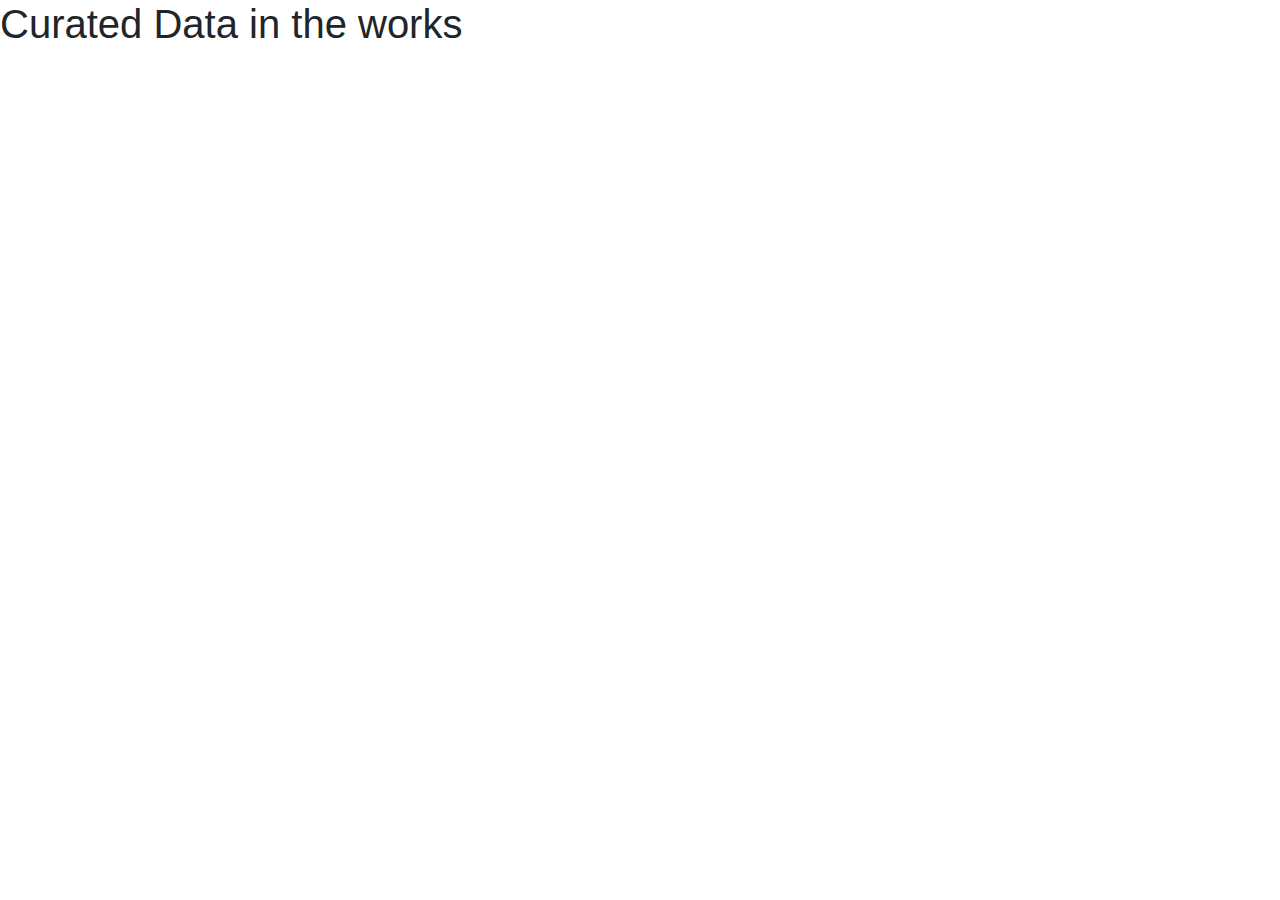
==== index.html @ f778c47b "publishing repository" ====
<!DOCTYPE html>

<html>
<head>
<meta http-equiv="Content-Type" content="text/html; charset=UTF-8">
<title>navigation</title>

<!-- Latest compiled and minified CSS -->
<link rel="stylesheet" href="https://maxcdn.bootstrapcdn.com/bootstrap/4.4.1/css/bootstrap.min.css">

<!-- jQuery library -->
<script src="https://ajax.googleapis.com/ajax/libs/jquery/3.4.1/jquery.min.js"></script>

<!-- Popper JS -->
<script src="https://cdnjs.cloudflare.com/ajax/libs/popper.js/1.16.0/umd/popper.min.js"></script>

<!-- Latest compiled JavaScript -->
<script src="https://maxcdn.bootstrapcdn.com/bootstrap/4.4.1/js/bootstrap.min.js"></script>


</head>

  <body>
      <h1> Curated Data in the works </h1>
  </body>

</html>
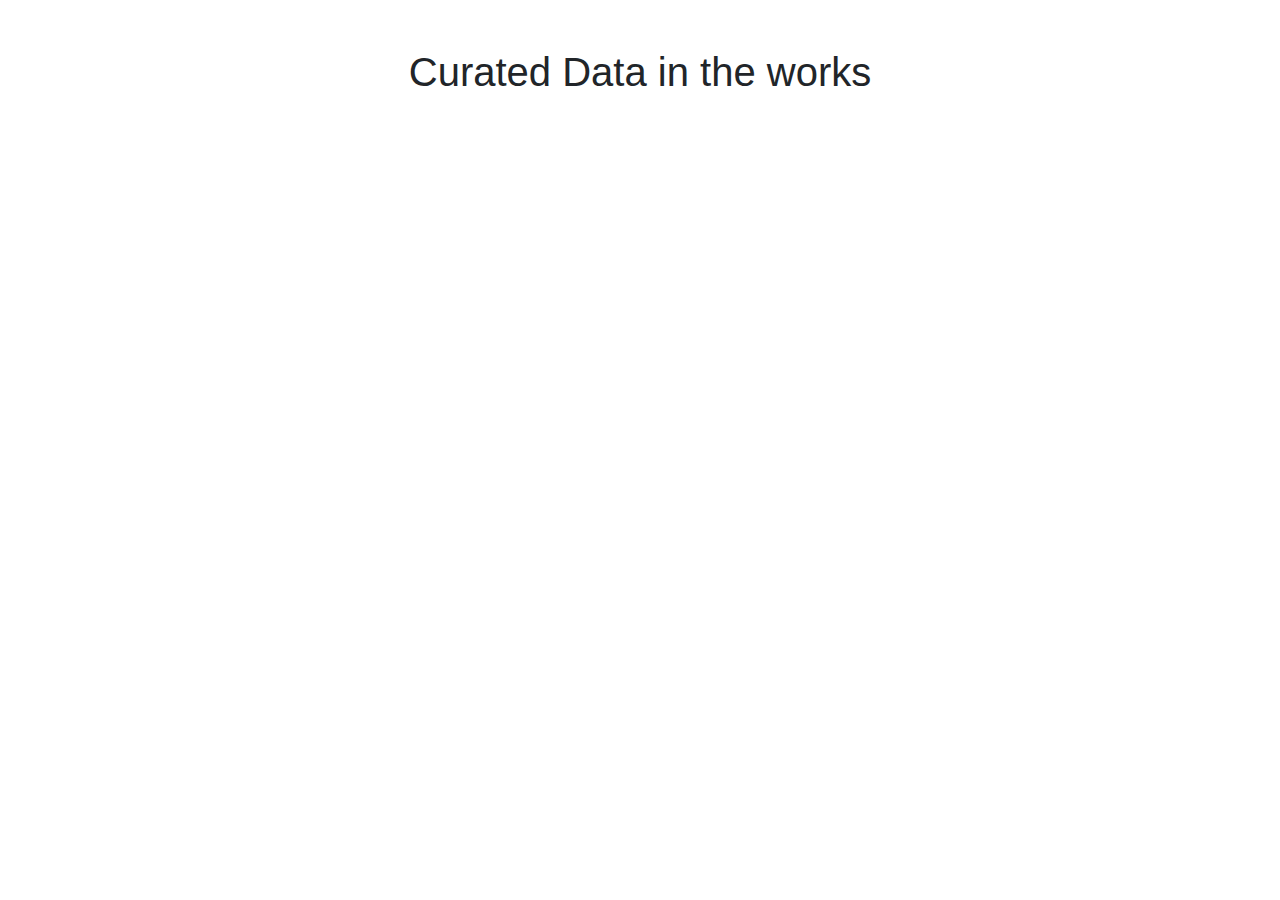
==== commit 68f202ba: "up2" ====
--- a/index.html
+++ b/index.html
@@ -21,7 +21,10 @@
 </head>
 
   <body>
+      <center>
+        <br><br>
       <h1> Curated Data in the works </h1>
+      </center>
   </body>
 
 </html>
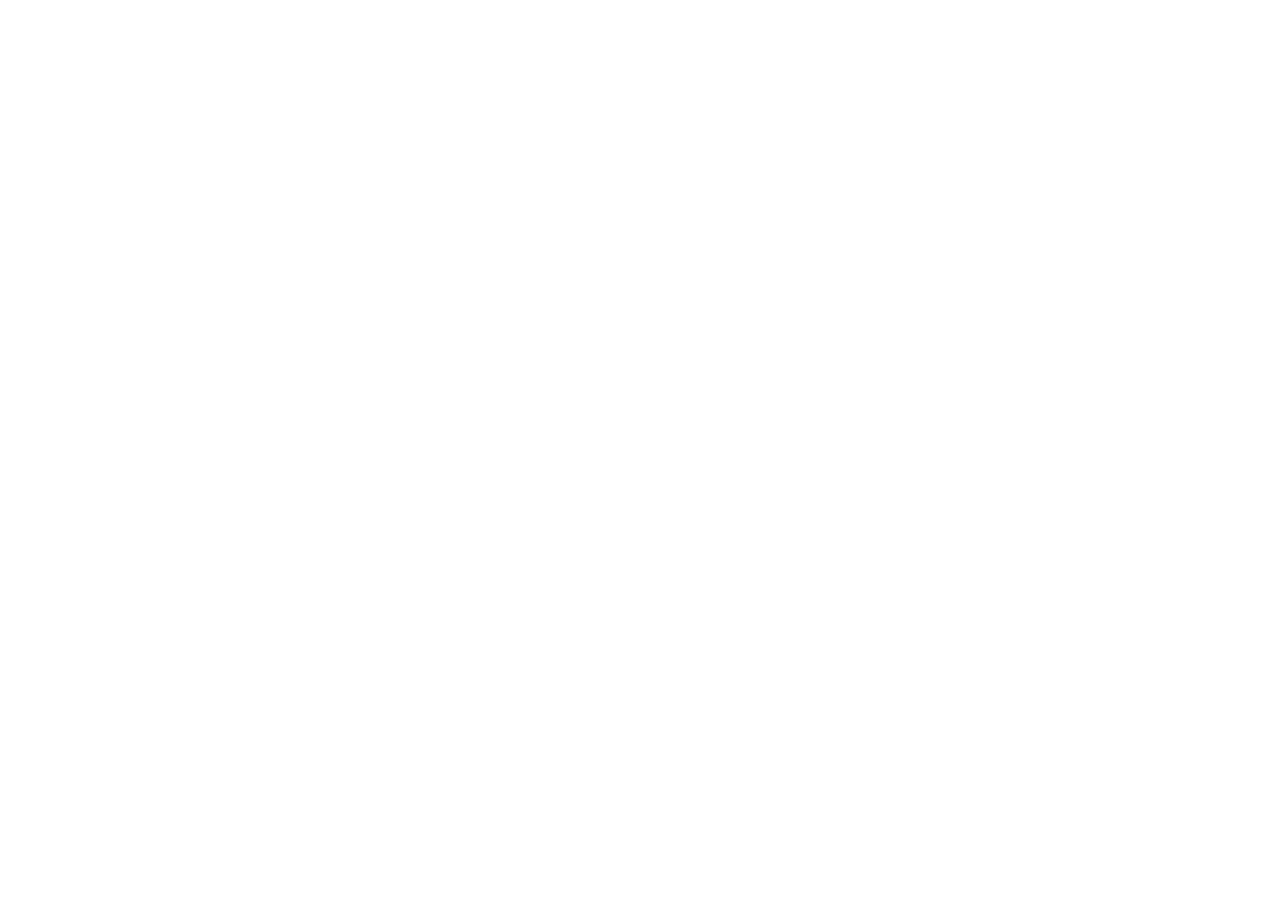
==== commit ee8d235b: "import p5js" ====
--- a/index.html
+++ b/index.html
@@ -1,30 +1,15 @@
-<!DOCTYPE html>
+<!DOCTYPE html><html lang="en"><head>
+    <script src="p5.js"></script>
+    <script src="p5.sound.min.js"></script>
+    <link rel="stylesheet" type="text/css" href="style.css">
+    <meta charset="utf-8">
 
-<html>
-<head>
-<meta http-equiv="Content-Type" content="text/html; charset=UTF-8">
-<title>navigation</title>
+  </head>
+  <body>
+    <script src="Vehicle.js"></script>
+    <script src="Star.js"></script>
+    <script src="sketch.js"></script>
+    
+  
 
-<!-- Latest compiled and minified CSS -->
-<link rel="stylesheet" href="https://maxcdn.bootstrapcdn.com/bootstrap/4.4.1/css/bootstrap.min.css">
-
-<!-- jQuery library -->
-<script src="https://ajax.googleapis.com/ajax/libs/jquery/3.4.1/jquery.min.js"></script>
-
-<!-- Popper JS -->
-<script src="https://cdnjs.cloudflare.com/ajax/libs/popper.js/1.16.0/umd/popper.min.js"></script>
-
-<!-- Latest compiled JavaScript -->
-<script src="https://maxcdn.bootstrapcdn.com/bootstrap/4.4.1/js/bootstrap.min.js"></script>
-
-
-</head>
-
-  <body>
-      <center>
-        <br><br>
-      <h1> Curated Data in the works </h1>
-      </center>
-  </body>
-
-</html>
+</body></html>--- a/style.css
+++ b/style.css
@@ -0,0 +1,7 @@
+html, body {
+  margin: 0;
+  padding: 0;
+}
+canvas {
+  display: block;
+}
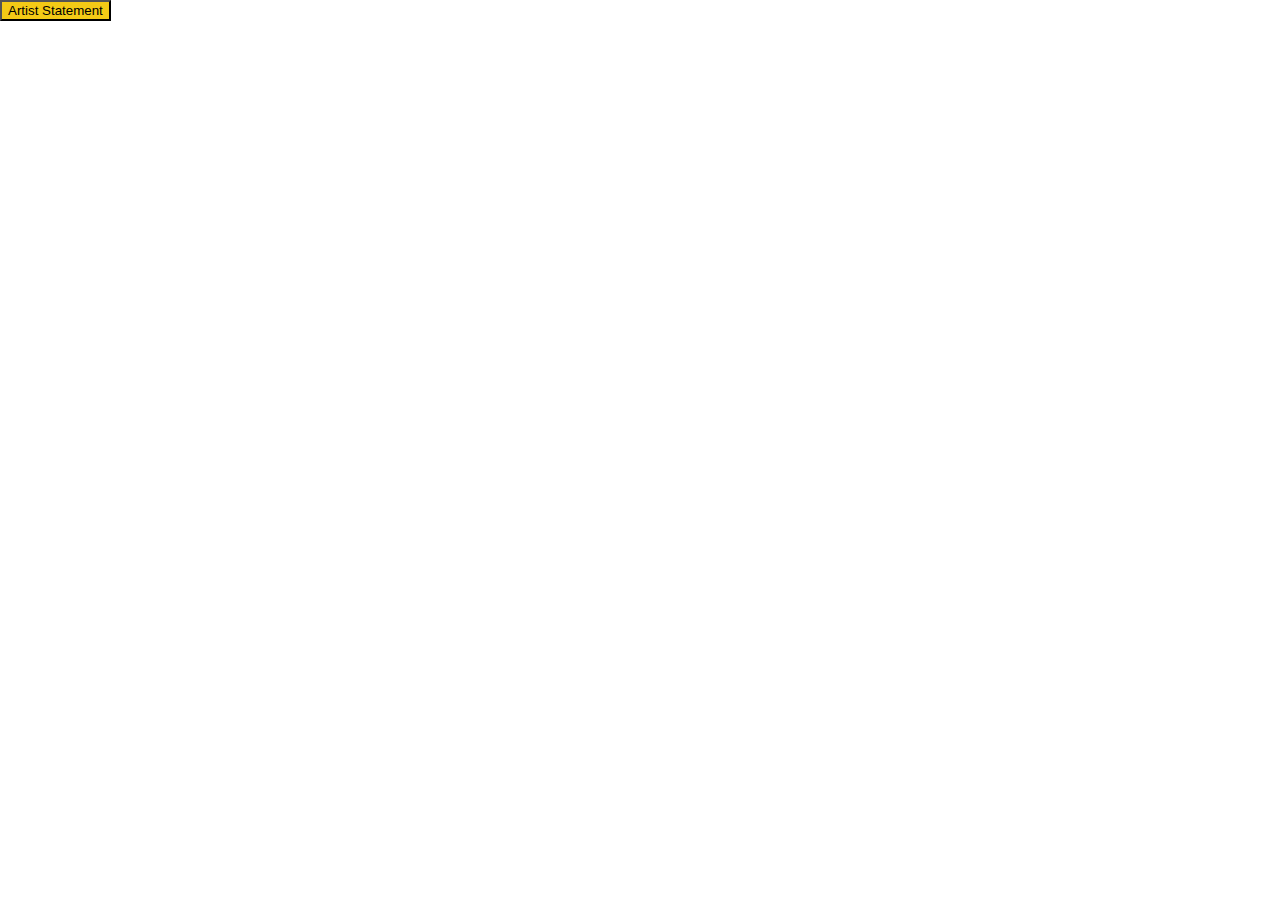
==== commit 9db40ee4: "figuring out button" ====
--- a/index.html
+++ b/index.html
@@ -1,15 +1,24 @@
-<!DOCTYPE html><html lang="en"><head>
-    <script src="p5.js"></script>
-    <script src="p5.sound.min.js"></script>
-    <link rel="stylesheet" type="text/css" href="style.css">
-    <meta charset="utf-8">
+<!DOCTYPE html>
+<html lang="en">
 
-  </head>
-  <body>
-    <script src="Vehicle.js"></script>
-    <script src="Star.js"></script>
-    <script src="sketch.js"></script>
-    
-  
+<head>
+  <script src="p5.js"></script>
+  <script src="p5.sound.min.js"></script>
+  <link rel="stylesheet" type="text/css" href="style.css">
+  <meta charset="utf-8">
 
-</body></html>+</head>
+
+<body>
+  <script src="Vehicle.js"></script>
+  <script src="Star.js"></script>
+  <script src="sketch.js"></script>
+
+
+
+    <button class="button button1">Artist Statement</button>
+
+
+</body>
+
+</html>
--- a/style.css
+++ b/style.css
@@ -5,3 +5,20 @@
 canvas {
   display: block;
 }
+
+<style>
+.button {
+  border: none;
+  color: white;
+  padding: 15px 32px;
+  text-align: center;
+  text-decoration: none;
+  display: inline-block;
+  font-size: 16px;
+  margin: 4px 2px;
+  cursor: pointer;
+}
+
+.button1 {background-color: #f4ca16;} /* Yellow */
+
+</style>
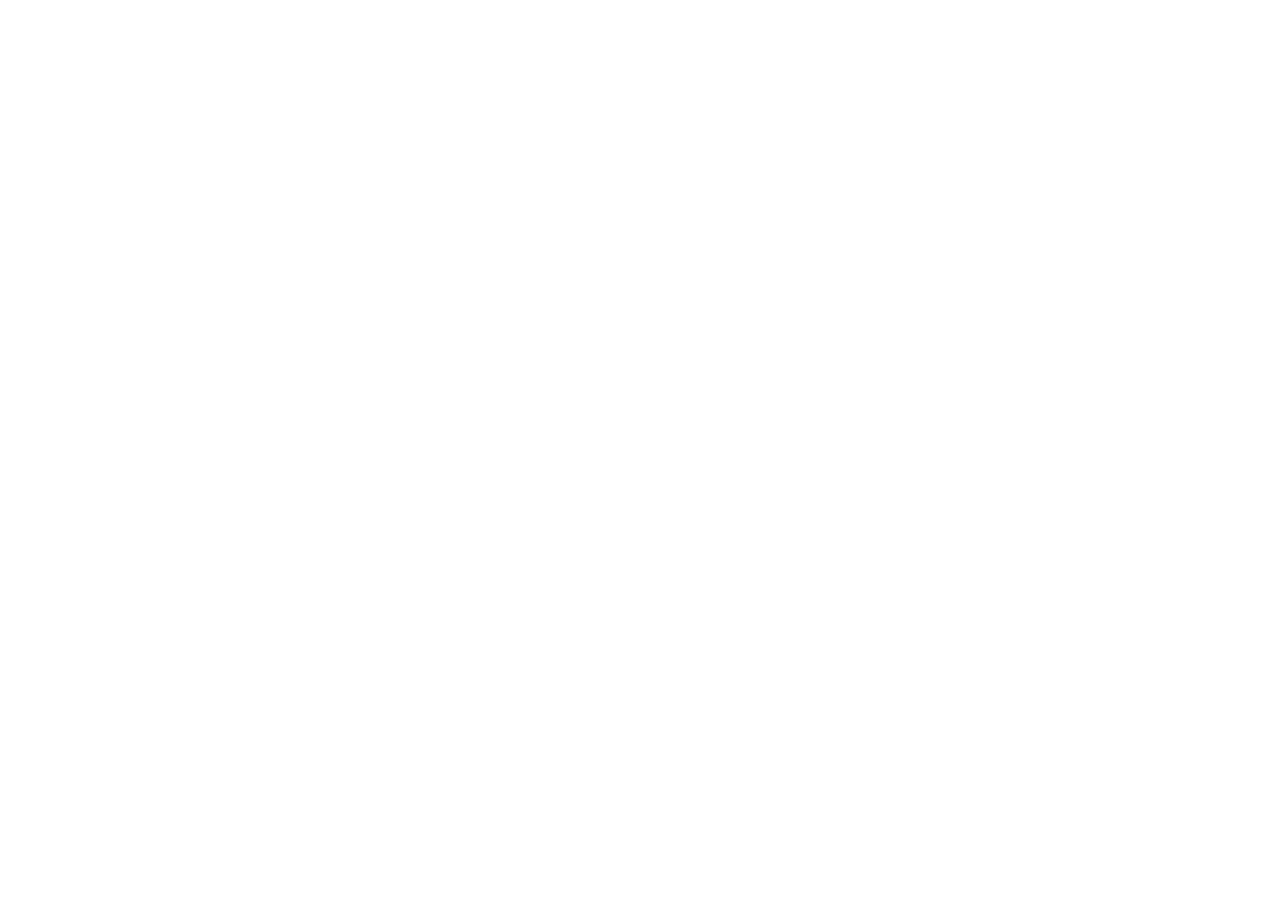
==== commit 7113de21: "2.2" ====
--- a/index.html
+++ b/index.html
@@ -16,7 +16,7 @@
 
 
 
-    <button class="button button1">Artist Statement</button>
+    
 
 
 </body>
--- a/style.css
+++ b/style.css
@@ -5,6 +5,7 @@
 canvas {
   display: block;
 }
+
 
 <style>
 .button {
@@ -19,6 +20,69 @@
   cursor: pointer;
 }
 
-.button1 {background-color: #f4ca16;} /* Yellow */
+/*.button1 {background-color: #f4ca16;} /* Yellow */
+
+/*artist statement style */
+#artistStatement{
+  border: none;
+  background-color: #f4ca16;
+  color: black;
+  text-align: center;
+  text-decoration: none;
+  display: block;
+  font-size: 16px;
+  margin: 4px 2px;
+  cursor: pointer;
+}
+
+/*back button style */
+#back{
+  border: none;
+  background-color: #f4ca16;
+  color: black;
+  text-align: center;
+  text-decoration: none;
+  display: block;
+  font-size: 16px;
+  margin: 4px 2px;
+  cursor: pointer;
+}
 
 </style>
+
+/*remove default style */
+.mySliders{
+  width: 80px;
+  background-color: transparent;
+
+  -webkit-appearance: none;
+}
+
+.mySliders:focus {
+  outline: none;
+}
+
+/*slide track */
+.mySliders::-webkit-slider-runnable-track {
+  background: #000000;
+  height: 3px;
+  -webkit-appearance: none;
+
+  cursor: pointer;
+
+}
+
+/*thumb of the slider */
+.mySliders::-webkit-slider-thumb {
+  width: 15px;
+  height: 15px;
+  color:#ffbb00;
+  background: #ffbb00;
+  cursor: pointer;
+  -webkit-appearance: none;
+
+  margin-top: -6px;
+
+  border-radius: 8px;
+
+}
